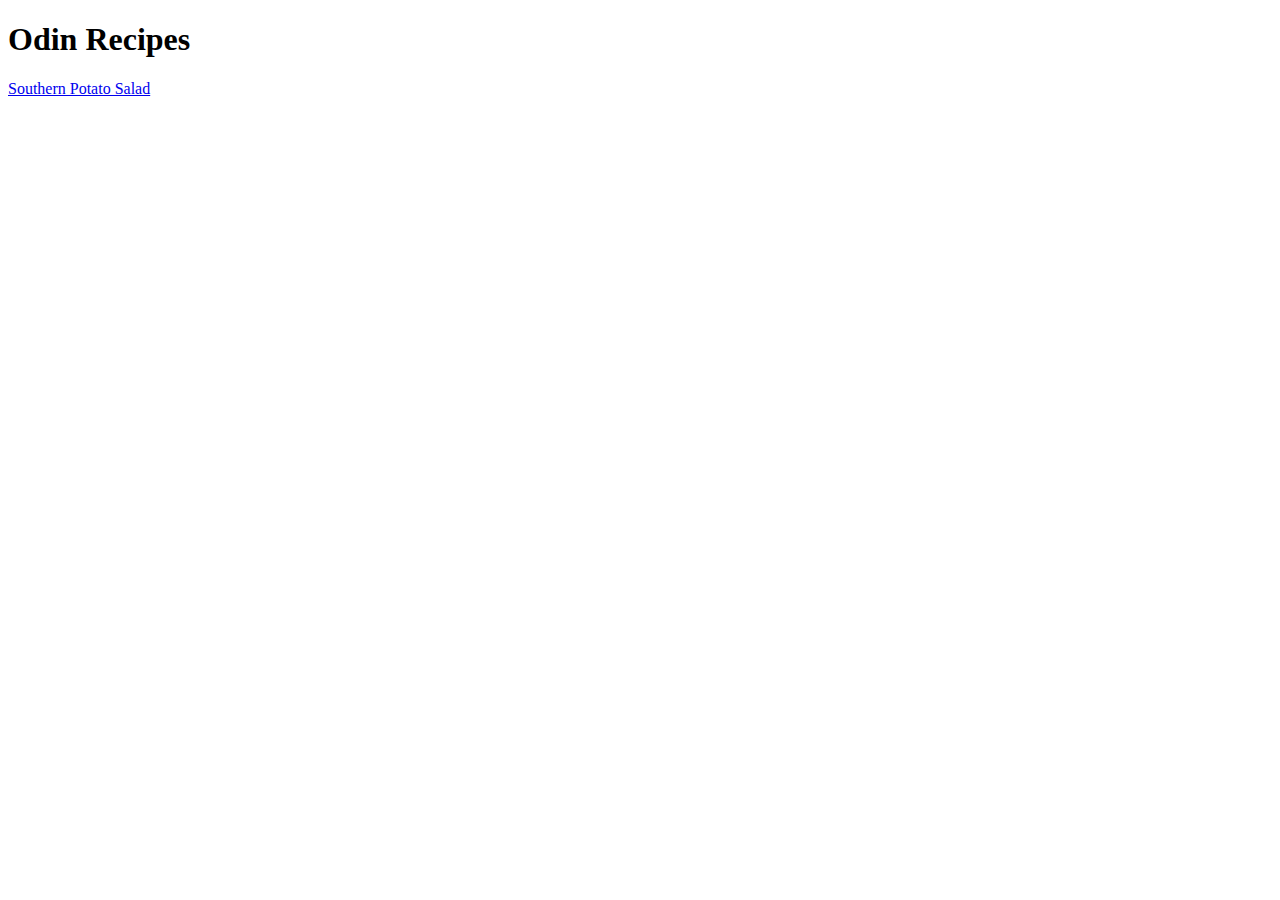
==== index.html @ c51d8c1b "Initialized index.html and added one recipe" ====
<!DOCTYPE html>
<html lang="en">
<head>
    <meta charset="UTF-8">
    <meta name="viewport" content="width=device-width, initial-scale=1.0">
    <title>Odin recipe</title>
</head>
<body>
    <h1>Odin Recipes</h1>
    <a href="recipes/Southern-Potato-Salad.html">Southern Potato Salad</a>
</body>
</html>
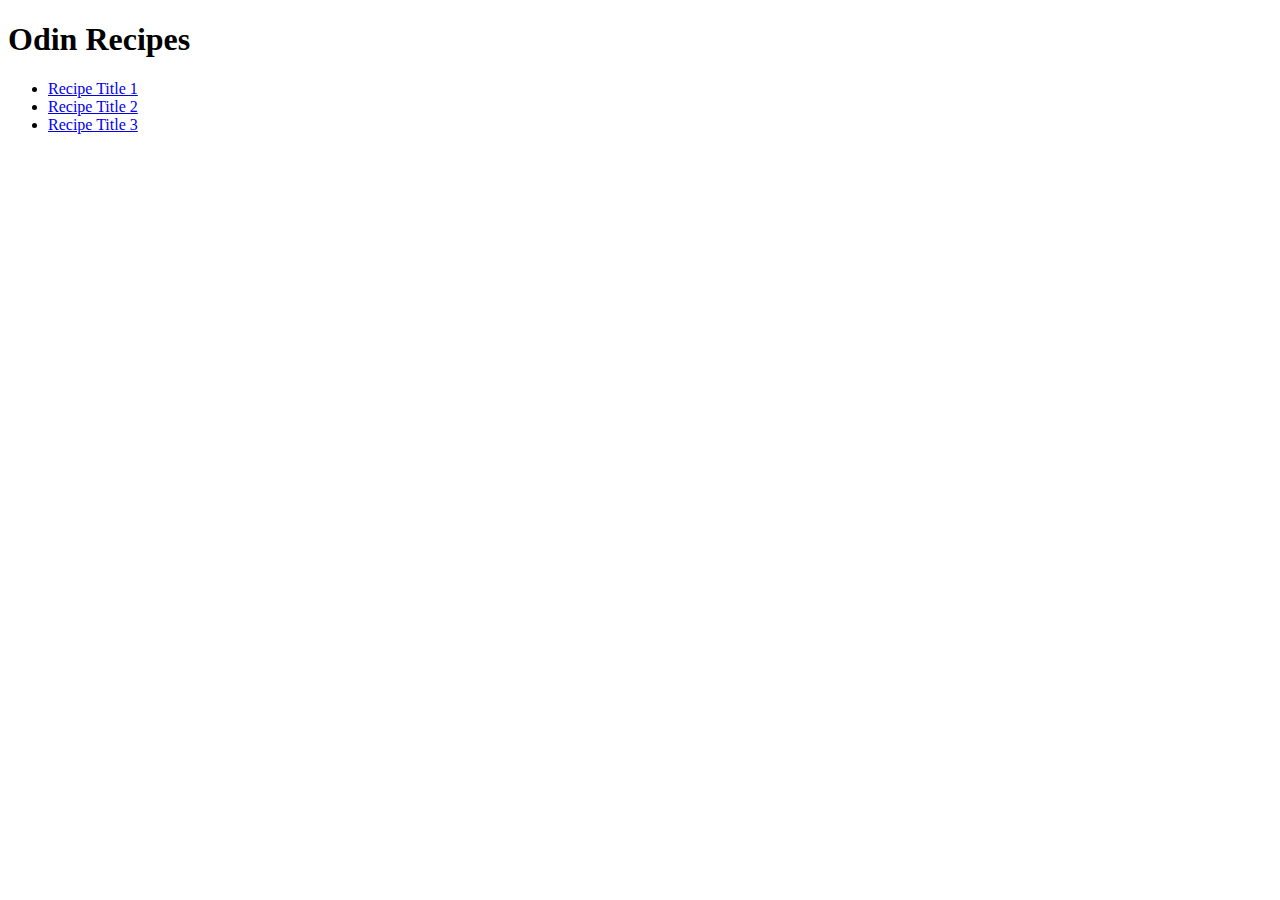
==== commit 7fc8c849: "made the code more readable with prettier ext" ====
--- a/index.html
+++ b/index.html
@@ -1,12 +1,16 @@
 <!DOCTYPE html>
 <html lang="en">
-<head>
-    <meta charset="UTF-8">
-    <meta name="viewport" content="width=device-width, initial-scale=1.0">
+  <head>
+    <meta charset="UTF-8" />
+    <meta name="viewport" content="width=device-width, initial-scale=1.0" />
     <title>Odin recipe</title>
-</head>
-<body>
+  </head>
+  <body>
     <h1>Odin Recipes</h1>
-    <a href="recipes/Southern-Potato-Salad.html">Southern Potato Salad</a>
-</body>
-</html>+    <ul>
+      <li><a href="recipes/yourrecipe.html">Recipe Title 1</a></li>
+      <li><a href="recipes/yourrecipe.html">Recipe Title 2</a></li>
+      <li><a href="recipes/yourrecipe.html">Recipe Title 3</a></li>
+    </ul>
+  </body>
+</html>
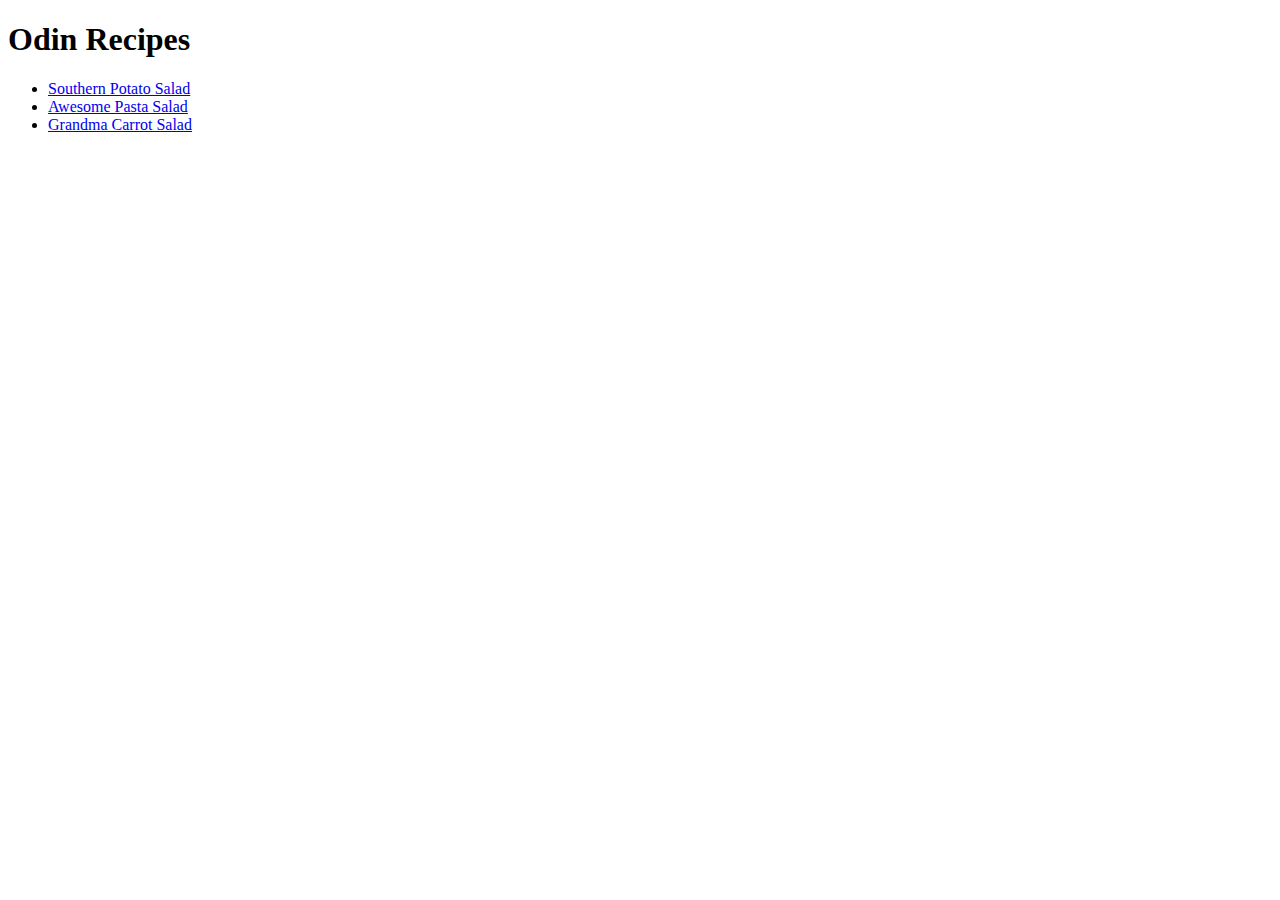
==== commit ea4ab014: "Added two more recipes" ====
--- a/index.html
+++ b/index.html
@@ -8,9 +8,9 @@
   <body>
     <h1>Odin Recipes</h1>
     <ul>
-      <li><a href="recipes/yourrecipe.html">Recipe Title 1</a></li>
-      <li><a href="recipes/yourrecipe.html">Recipe Title 2</a></li>
-      <li><a href="recipes/yourrecipe.html">Recipe Title 3</a></li>
+      <li><a href="recipes/Southern-Potato-Salad.html">Southern Potato Salad</a></li>
+      <li><a href="recipes/Awesome-Pasta-Salad.html">Awesome Pasta Salad</a></li>
+      <li><a href="recipes/Grandma-Carrot-Salad.html">Grandma Carrot Salad</a></li>
     </ul>
   </body>
 </html>
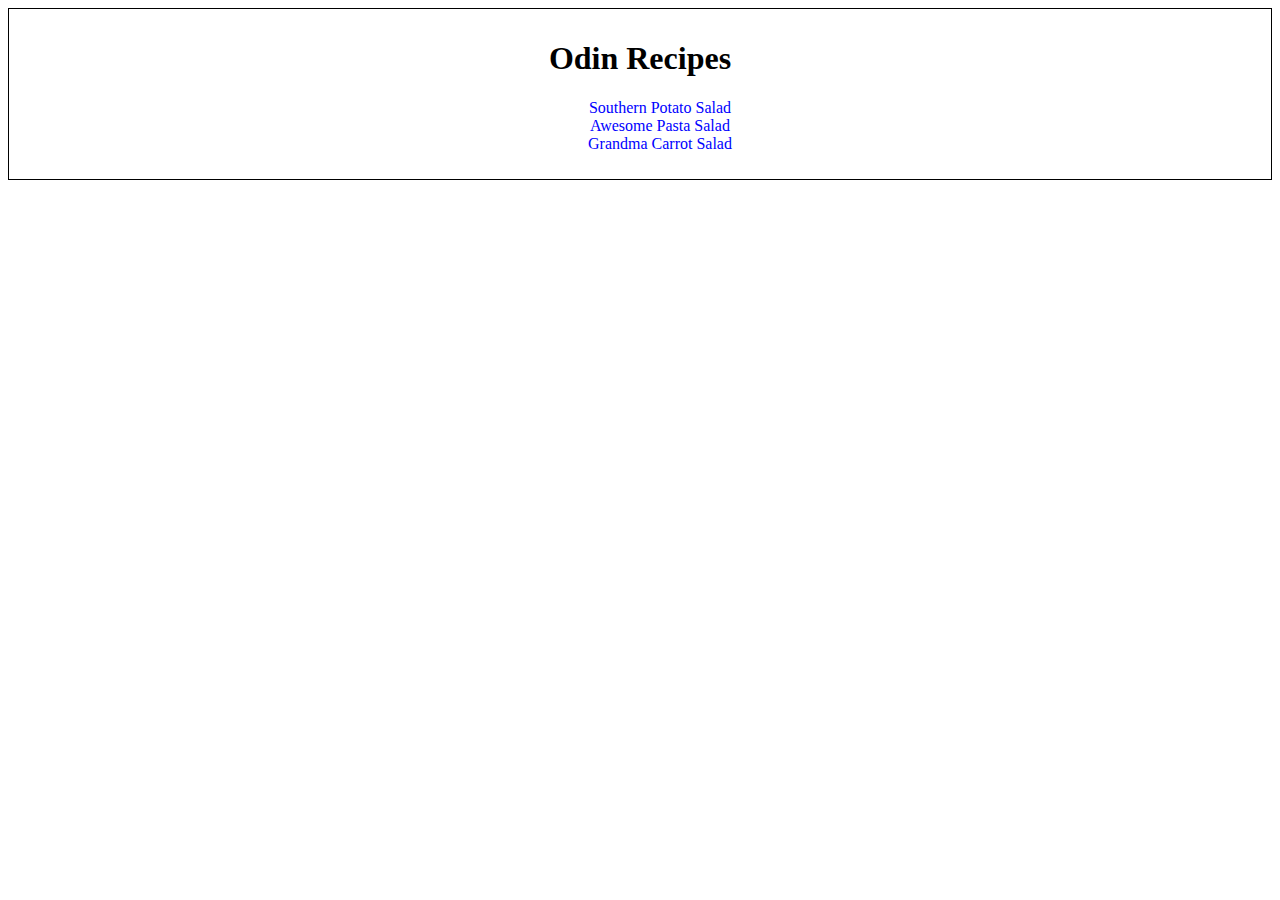
==== commit 9d30562d: "added style.css" ====
--- a/index.html
+++ b/index.html
@@ -4,6 +4,7 @@
     <meta charset="UTF-8" />
     <meta name="viewport" content="width=device-width, initial-scale=1.0" />
     <title>Odin recipe</title>
+    <link rel="stylesheet" href="style.css">
   </head>
   <body>
     <h1>Odin Recipes</h1>
--- a/style.css
+++ b/style.css
@@ -0,0 +1,36 @@
+*
+{
+    font-family: 'Times New Roman', Times, serif;
+}
+
+body
+{
+    border: solid thin black;
+    padding: 10px;
+    
+}
+
+h1,
+ul,
+h3
+{
+    text-align: center;
+}
+
+ul
+{
+    list-style: none;
+}
+
+a
+{
+    text-decoration: none;
+    color: blue;
+}
+
+img
+{
+    display: block;
+  margin-left: auto;
+  margin-right: auto;
+}